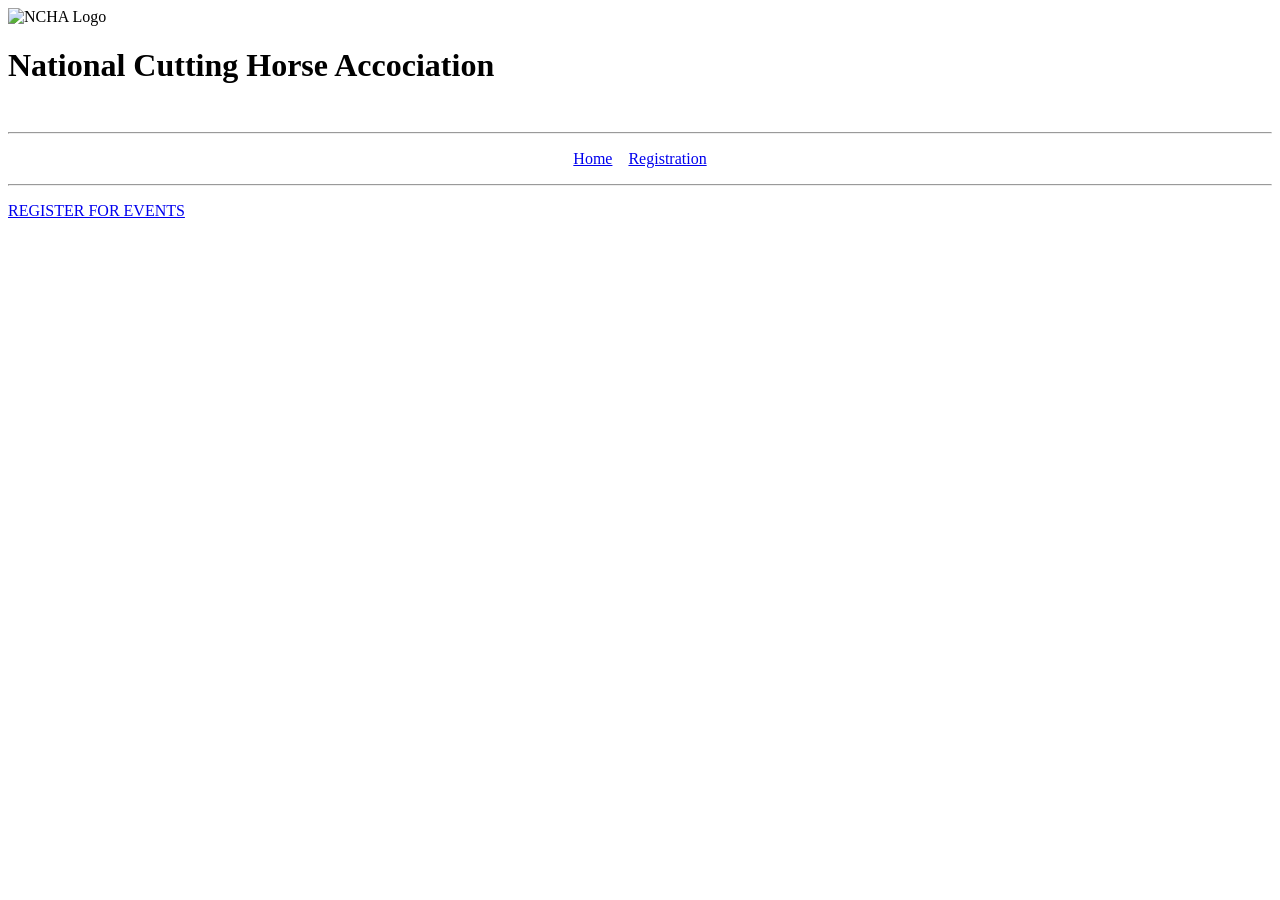
==== index.html @ fea2c793 "init" ====
<!DOCTYPE HTML>
<html lang="EN">
<head>
<title>Main Page - Dylan Perez CITE30363 Lab 1</title>
<meta charset="UTF-8" />
<link rel="stylesheet" type="text/css" href="../CITE30363-Lab1/css/style.css">
</head>
<body>
<header>
    <div class="header"><img src="../CITE30363-Lab1/images/logo.png" alt="NCHA Logo" class="header"><h1 class="header">National Cutting Horse Accociation</h1></div><br />
<hr class="header" />
<nav>
<p style="text-align:center;">
<a href="index.html">Home</a>&emsp;<a href="registration.html">Registration</a>
</p>
<hr />
</nav>
</header>
<main>
<p>
<a href="registration.html">REGISTER FOR EVENTS</a>
</p>
</main>
</body>
</html>
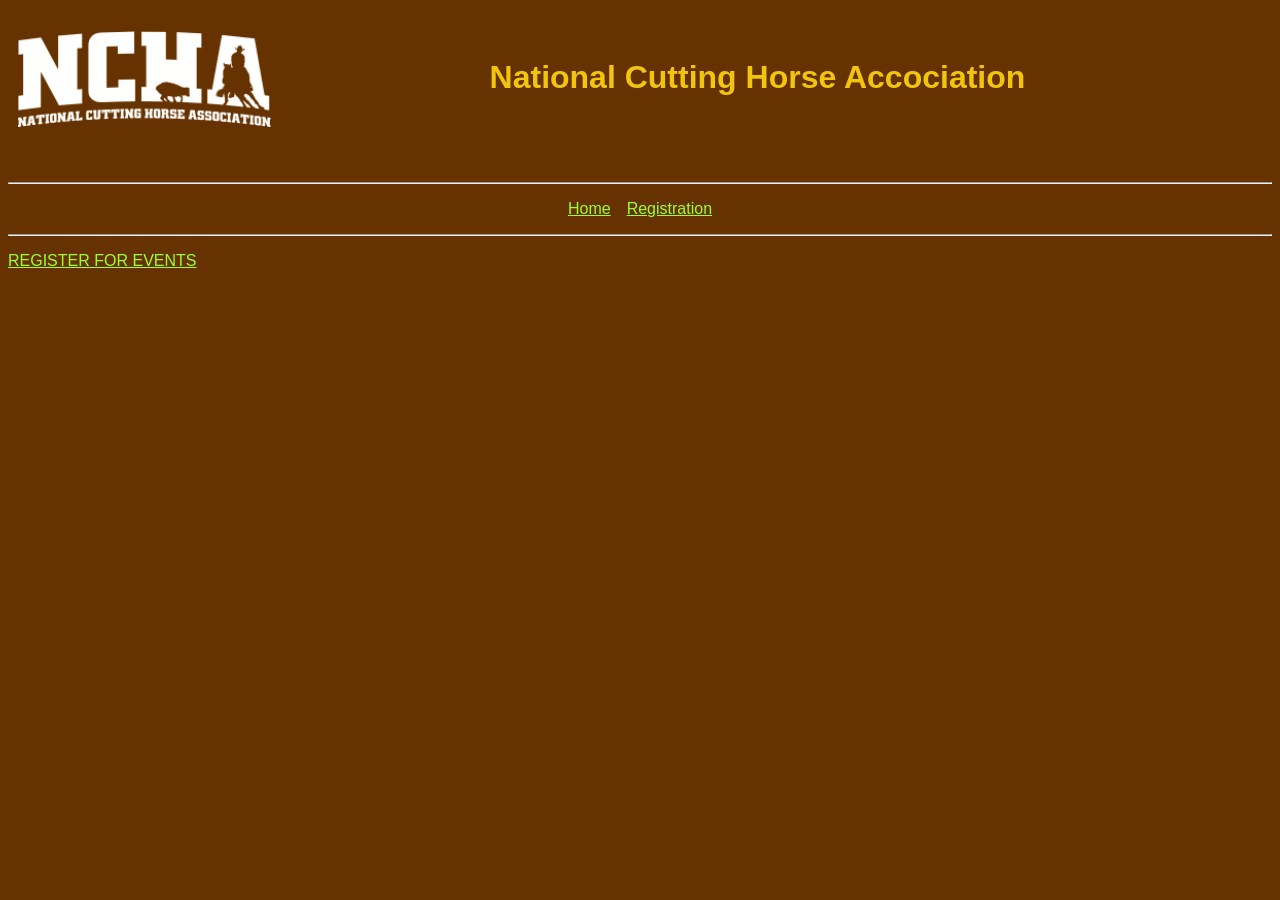
==== commit 417f4806: "updated links" ====
--- a/index.html
+++ b/index.html
@@ -3,11 +3,11 @@
 <head>
 <title>Main Page - Dylan Perez CITE30363 Lab 1</title>
 <meta charset="UTF-8" />
-<link rel="stylesheet" type="text/css" href="../CITE30363-Lab1/css/style.css">
+<link rel="stylesheet" type="text/css" href="css/style.css">
 </head>
 <body>
 <header>
-    <div class="header"><img src="../CITE30363-Lab1/images/logo.png" alt="NCHA Logo" class="header"><h1 class="header">National Cutting Horse Accociation</h1></div><br />
+    <div class="header"><img src="images/logo.png" alt="NCHA Logo" class="header"><h1 class="header">National Cutting Horse Accociation</h1></div><br />
 <hr class="header" />
 <nav>
 <p style="text-align:center;">
--- a/css/style.css
+++ b/css/style.css
@@ -0,0 +1,50 @@
+img.header {
+    margin: 10px;
+    width:20%;
+    float:left;
+}
+
+h1.header {
+    clear: right;
+    padding: 3%;
+    text-align: center;
+    vertical-align: middle;
+}
+
+hr.header {
+    clear: both;
+}
+
+body {
+    background:  #663300 ;
+    color: #f1c40f ;
+    font-family: helvetica;
+}
+
+input {
+    background: #d6dbdf;
+}
+
+a {
+    color: #99FF33;
+}
+
+hr {
+    color: coral;
+}
+
+table {
+    margin: 10px;
+}
+
+td {
+    padding: 5px;
+}
+
+h2 {
+    margin: 10px;
+}
+
+.asterisk{
+    color: aquamarine;
+}
